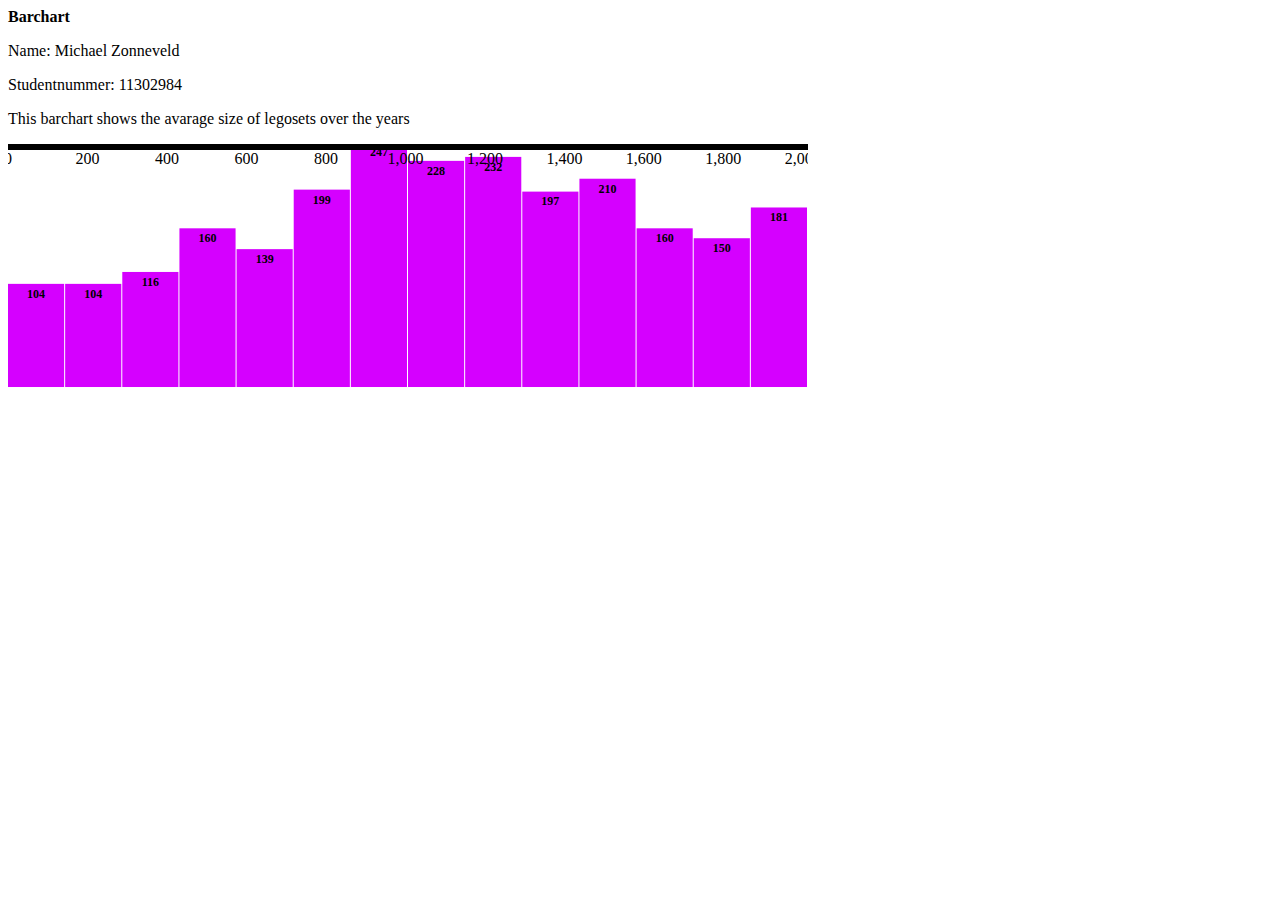
==== homework/week_3/index.html @ c143ac1c "update" ====
<!DOCTYPE html>
<html>
  <head>
    <meta charset="utf-8">
    <link rel="stylesheet" href="style.css">
    <script type="text/javascript" src="d3.js"></script>
    <!-- <script type="text/javascript" src="barchartscript.js"></script> -->
    <script type="text/javascript" src="importdata.js"></script>
    <title> Lego Barchart </title>
  </head>
  <body>
    <header> Barchart </header>
    <!-- <div class="bar"></div> -->

    <script type="text/javascript">

      // writing information to my webpage per paragraph
      paragraph = d3.select("body")
      paragraph.append("p").text("Name: Michael Zonneveld")
      paragraph.append("p").text("Studentnummer: 11302984")
      paragraph.append("p").text("This barchart shows the avarage size of legosets over the years")

      // creating arrays for easier coding later on
      yearsArray = [];
      numbersArray = [];

      // fetching data about Lego in JSON format
      d3.json("11302984_legofile.json", function(data) {
        var lego = data;
        for(var i = 0; i < lego.stats.length; i++){
           // d3.select("body").append("p").text(lego.stats[i]['year'])
           years = (lego.stats[i]['year'])
           yearsArray.push(years)
           // d3.select("body").append("p").text(lego.stats[i]['num_parts_MEAN'])
           numbers = (lego.stats[i]['num_parts_MEAN'])
           numbersArray.push(numbers)
        }

      //width and height of my canvas
      var w = 800;
      var h = 245;
      var barSpace = 1;

      // create scale for height
      var yScale = d3.scale.linear()
                    .domain([0, d3.max(numbersArray)])
                    .range([0, h]);

      // and for width
      var xScale = d3.scale.linear()
                     .domain([0, d3.max(yearsArray)])
                     .range([0, w]);

      // function for creating x-axis later on
      var xAxis = d3.svg.axis()
                    .scale(xScale)
                    .orient("bottom");

      // creating a canvas for visualising my barchart
      var svg = d3.select("body")
                  .append("svg")
                  .attr("width", w)
                  .attr("height", h);

      // placing a bar for every data value with 'd'
      svg.selectAll("rect")
          .data(numbersArray)
          .enter()
          .append("rect")

          // calculating the width of every bar
          .attr("x", function(d, i){
            return i * (w / numbersArray.length)
          })

          // and height
          .attr("y", function(d, i){
            return yScale(h - (d))
          })

          // calculating the width of my whole graphic
          .attr("width", w / numbersArray.length - barSpace)

          // and its height
          .attr("height", function (d){
            return yScale(d);
          })

          // filling the bars with color
          .attr("fill", function(d) {
            return "rgb(213, 0, " + (d * 10) + ")";
          });

          // inserting values in bars
          svg.selectAll("text")
          			   .data(numbersArray)
          			   .enter()
          			   .append("text")
          			   .text(function(d) {
                      return d;
          			   })
                   .attr("class", "textClass")
          			   .attr("text-anchor", "middle")
          			   .attr("x", function(d, i) {
          			   		return i * (w / numbersArray.length) + (w / numbersArray.length - barSpace)/2;
          			   })
          			   .attr("y", function(d) {
          			   		return yScale(h - (d) + 14);
          			   })

          // inserting x-axis on the canvas
          svg.append("g")
              .attr("class", "axis")
              .call(xAxis);

      });
    </script>
  </body>
</html>
---- homework/week_3/style.css ----
body {
  font-family: avenir;
}

header {
  font-family: avenir;
  font-weight: bold;
}

.textClass {
    font-family: avenir;
    font-size: 12px;
    font-weight: bold;
}

/* .legochart {
  font: 10px sans-serif;
  background-color: steelblue;
  text-align: right;
  padding: 3px;
  margin: 1px;
  color: black;
} */

/* div.bar {
    display: inline-block;
    width: 20px;
    height: 75px;
    background-color: red;
    margin-right: 2px;
} */




/* ("font-family", "avenir")
// .attr("font-size", "11px")
// .attr("fill", "black")
// .attr("font-weight", "bold"); */
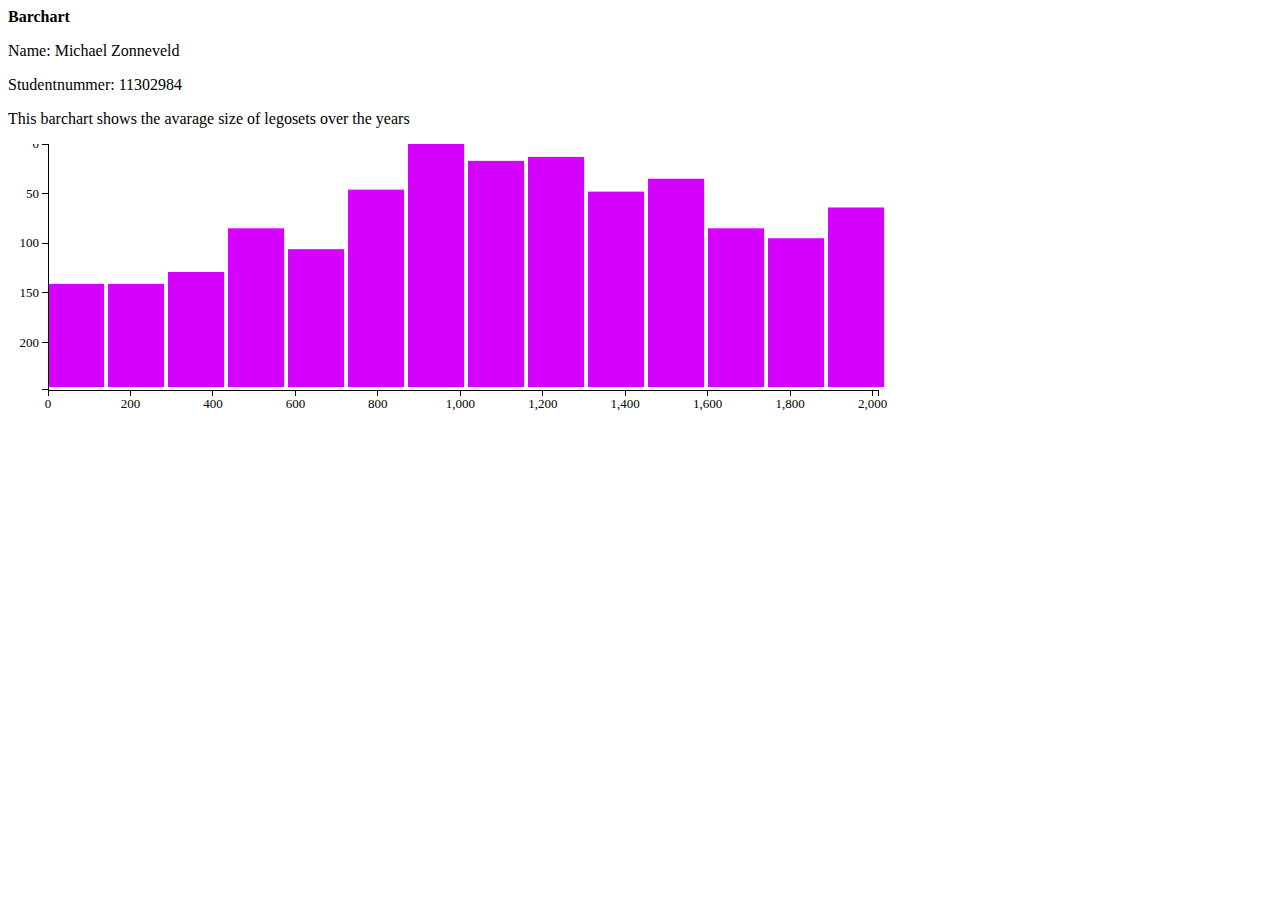
==== commit af2d683d: "update" ====
--- a/homework/week_3/index.html
+++ b/homework/week_3/index.html
@@ -40,6 +40,9 @@
       var w = 800;
       var h = 245;
       var barSpace = 1;
+      var heightPadding = 40;
+      var widthPadding = 40;
+      var widthMargin = 40
 
       // create scale for height
       var yScale = d3.scale.linear()
@@ -49,18 +52,25 @@
       // and for width
       var xScale = d3.scale.linear()
                      .domain([0, d3.max(yearsArray)])
-                     .range([0, w]);
+                     .range([10, w + widthPadding]);
 
       // function for creating x-axis later on
       var xAxis = d3.svg.axis()
                     .scale(xScale)
-                    .orient("bottom");
+                    .orient("bottom")
+                    .ticks(numbersArray.length);
+
+      // and for the y-axis
+      var yAxis = d3.svg.axis()
+                        .scale(yScale)
+                        .orient("left")
+                        .ticks(5);
 
       // creating a canvas for visualising my barchart
       var svg = d3.select("body")
                   .append("svg")
-                  .attr("width", w)
-                  .attr("height", h);
+                  .attr("width", w + (widthPadding * 2))
+                  .attr("height", h + heightPadding);
 
       // placing a bar for every data value with 'd'
       svg.selectAll("rect")
@@ -70,7 +80,7 @@
 
           // calculating the width of every bar
           .attr("x", function(d, i){
-            return i * (w / numbersArray.length)
+            return (i * ((w+(widthPadding)) / numbersArray.length)) + widthMargin
           })
 
           // and height
@@ -92,26 +102,33 @@
           });
 
           // inserting values in bars
-          svg.selectAll("text")
-          			   .data(numbersArray)
-          			   .enter()
-          			   .append("text")
-          			   .text(function(d) {
-                      return d;
-          			   })
-                   .attr("class", "textClass")
-          			   .attr("text-anchor", "middle")
-          			   .attr("x", function(d, i) {
-          			   		return i * (w / numbersArray.length) + (w / numbersArray.length - barSpace)/2;
-          			   })
-          			   .attr("y", function(d) {
-          			   		return yScale(h - (d) + 14);
-          			   })
+          // svg.selectAll("text")
+          // 			   .data(numbersArray)
+          // 			   .enter()
+          // 			   .append("text")
+          // 			   .text(function(d) {
+          //             return d;
+          // 			   })
+          //          .attr("class", "textClass")
+          // 			   .attr("text-anchor", "middle")
+          // 			   .attr("x", function(d, i) {
+          // 			   		return i * (w / numbersArray.length) + (w / numbersArray.length - barSpace)/2;
+          // 			   })
+          // 			   .attr("y", function(d) {
+          // 			   		return yScale(h - (d) + 14);
+          // 			   })
 
           // inserting x-axis on the canvas
           svg.append("g")
               .attr("class", "axis")
+              .attr("transform", "translate(30," + (h + barSpace) + ")")
               .call(xAxis);
+
+          // and the y-axis
+          svg.append("g")
+              .attr("class", "axis")
+              .attr("transform", "translate(" + widthPadding + ",0)")
+              .call(yAxis);
 
       });
     </script>
--- a/homework/week_3/style.css
+++ b/homework/week_3/style.css
@@ -1,3 +1,15 @@
+.axis path,
+.axis line {
+    fill: none;
+    stroke: black;
+    shape-rendering: crispEdges;
+}
+
+.axis text {
+    font-family: avenir;
+    font-size: 13px;
+}
+
 body {
   font-family: avenir;
 }
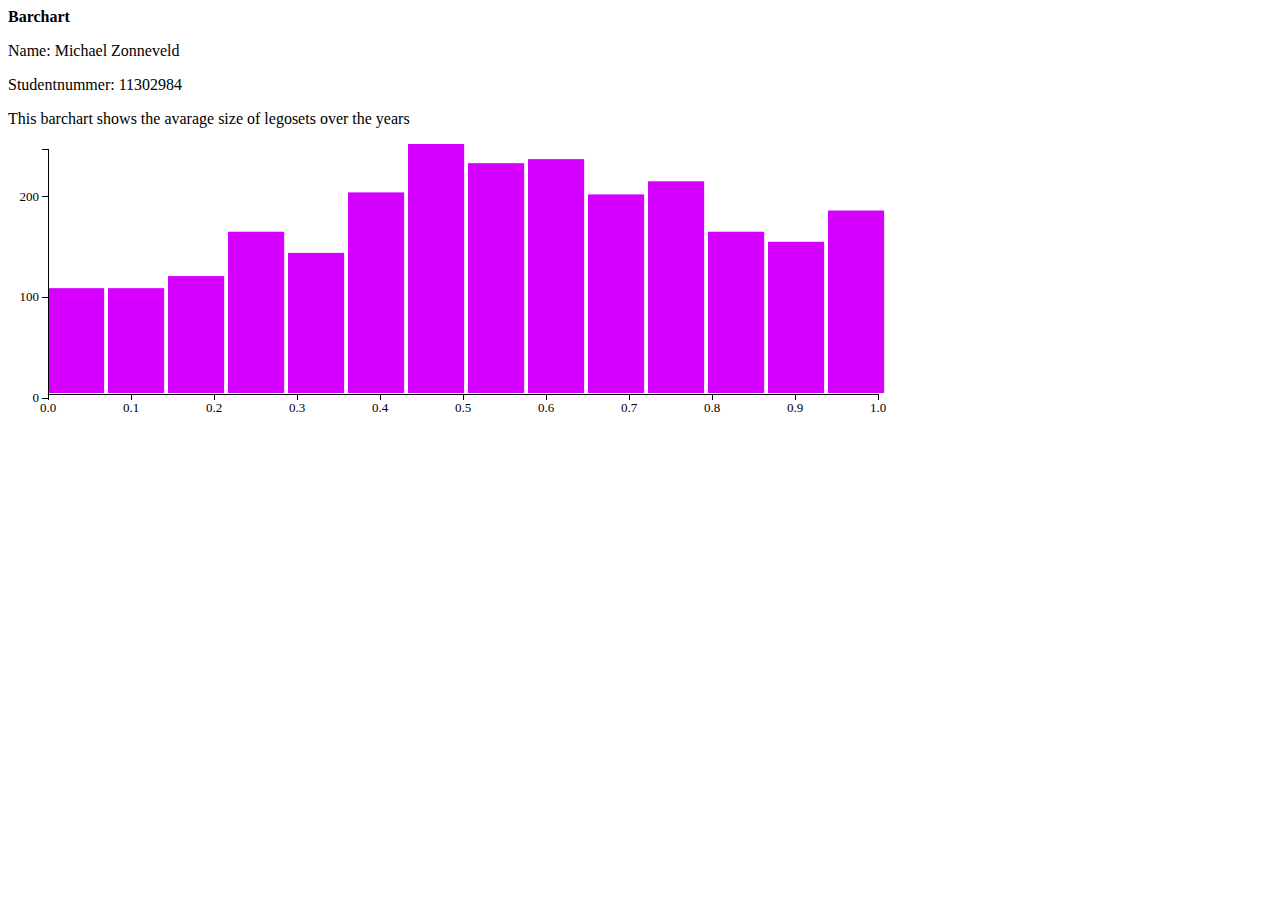
==== commit 3ced9042: "update" ====
--- a/homework/week_3/index.html
+++ b/homework/week_3/index.html
@@ -10,8 +10,6 @@
   </head>
   <body>
     <header> Barchart </header>
-    <!-- <div class="bar"></div> -->
-
     <script type="text/javascript">
 
       // writing information to my webpage per paragraph
@@ -20,7 +18,7 @@
       paragraph.append("p").text("Studentnummer: 11302984")
       paragraph.append("p").text("This barchart shows the avarage size of legosets over the years")
 
-      // creating arrays for easier coding later on
+      // creating lists with data for easier coding
       yearsArray = [];
       numbersArray = [];
 
@@ -28,49 +26,43 @@
       d3.json("11302984_legofile.json", function(data) {
         var lego = data;
         for(var i = 0; i < lego.stats.length; i++){
-           // d3.select("body").append("p").text(lego.stats[i]['year'])
            years = (lego.stats[i]['year'])
            yearsArray.push(years)
-           // d3.select("body").append("p").text(lego.stats[i]['num_parts_MEAN'])
            numbers = (lego.stats[i]['num_parts_MEAN'])
            numbersArray.push(numbers)
         }
 
       //width and height of my canvas
       var w = 800;
-      var h = 245;
+      var h = 249;
       var barSpace = 1;
-      var heightPadding = 40;
-      var widthPadding = 40;
-      var widthMargin = 40
+      var padding = 40;
 
       // create scale for height
       var yScale = d3.scale.linear()
                     .domain([0, d3.max(numbersArray)])
-                    .range([0, h]);
+                    .range([h, 0]);
 
       // and for width
       var xScale = d3.scale.linear()
-                     .domain([0, d3.max(yearsArray)])
-                     .range([10, w + widthPadding]);
+                     .range([10, w + padding]);
 
       // function for creating x-axis later on
       var xAxis = d3.svg.axis()
                     .scale(xScale)
-                    .orient("bottom")
-                    .ticks(numbersArray.length);
+                    .orient("bottom");
 
       // and for the y-axis
       var yAxis = d3.svg.axis()
                         .scale(yScale)
                         .orient("left")
-                        .ticks(5);
+                        .ticks(3);
 
       // creating a canvas for visualising my barchart
       var svg = d3.select("body")
                   .append("svg")
-                  .attr("width", w + (widthPadding * 2))
-                  .attr("height", h + heightPadding);
+                  .attr("width", w + (padding * 2))
+                  .attr("height", h + padding);
 
       // placing a bar for every data value with 'd'
       svg.selectAll("rect")
@@ -80,12 +72,12 @@
 
           // calculating the width of every bar
           .attr("x", function(d, i){
-            return (i * ((w+(widthPadding)) / numbersArray.length)) + widthMargin
+            return (i * ((w+(padding)) / numbersArray.length)) + padding
           })
 
           // and height
           .attr("y", function(d, i){
-            return yScale(h - (d))
+            return yScale(d)
           })
 
           // calculating the width of my whole graphic
@@ -93,7 +85,7 @@
 
           // and its height
           .attr("height", function (d){
-            return yScale(d);
+            return h - yScale(d);
           })
 
           // filling the bars with color
@@ -101,22 +93,21 @@
             return "rgb(213, 0, " + (d * 10) + ")";
           });
 
-          // inserting values in bars
-          // svg.selectAll("text")
-          // 			   .data(numbersArray)
-          // 			   .enter()
-          // 			   .append("text")
-          // 			   .text(function(d) {
-          //             return d;
-          // 			   })
-          //          .attr("class", "textClass")
-          // 			   .attr("text-anchor", "middle")
-          // 			   .attr("x", function(d, i) {
-          // 			   		return i * (w / numbersArray.length) + (w / numbersArray.length - barSpace)/2;
-          // 			   })
-          // 			   .attr("y", function(d) {
-          // 			   		return yScale(h - (d) + 14);
-          // 			   })
+          svg.selectAll("text")
+          			   .data(yearsArray)
+          			   .enter()
+          			   .append("text")
+          			   .text(function(d) {
+                      return d;
+          			   })
+                   .attr("class", "textClass")
+          			   .attr("text-anchor", "middle")
+          			   .attr("x", function(d, i) {
+          			   		return i * (w / yearsArray.length) + (w / yearsArray.length - barSpace)/2;
+          			   })
+          			   .attr("y", function(d) {
+          			   		return yScale(h - (d) + 14);
+          			   })
 
           // inserting x-axis on the canvas
           svg.append("g")
@@ -127,7 +118,7 @@
           // and the y-axis
           svg.append("g")
               .attr("class", "axis")
-              .attr("transform", "translate(" + widthPadding + ",0)")
+              .attr("transform", "translate(" + padding + ",5)")
               .call(yAxis);
 
       });
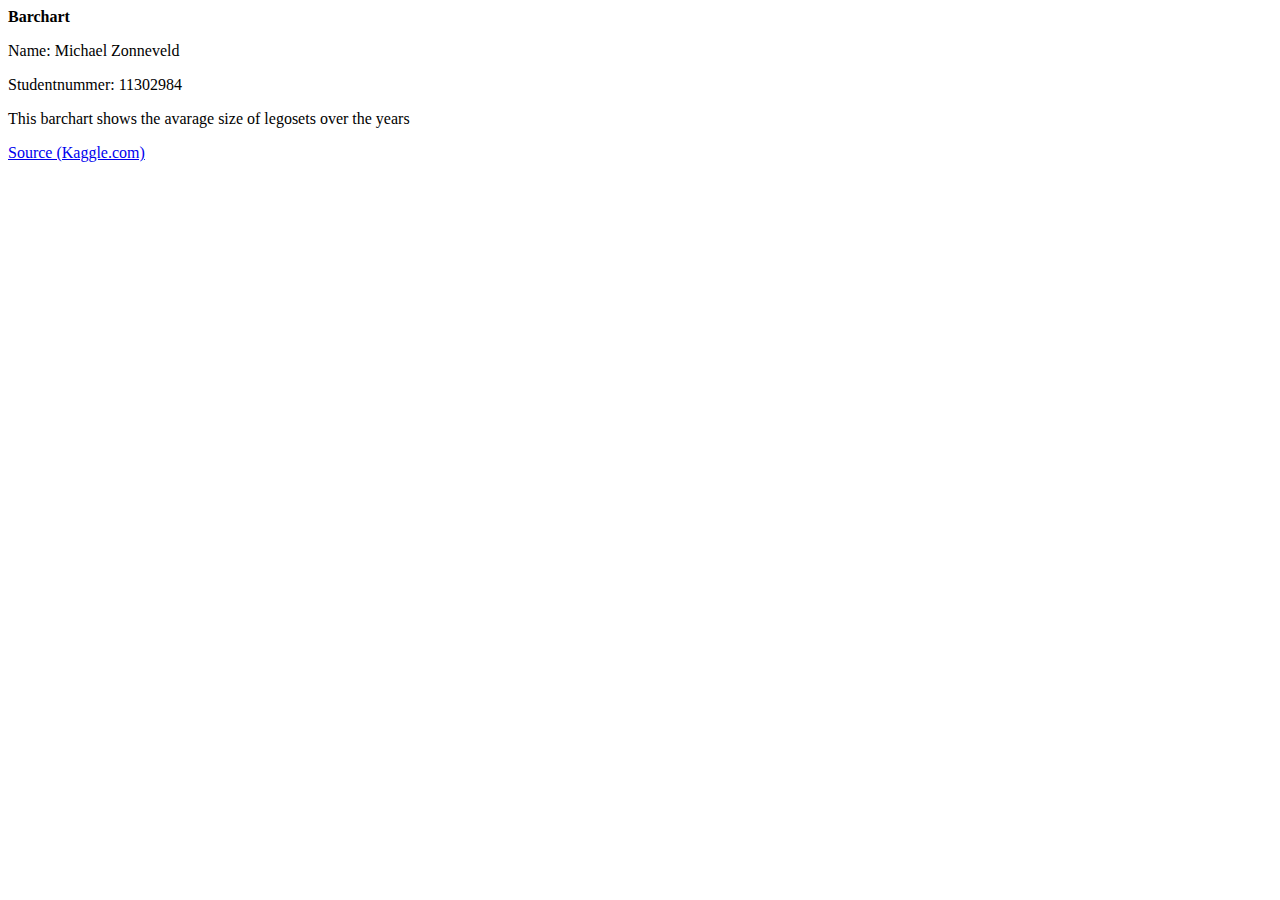
==== commit ceb42178: "update" ====
--- a/homework/week_3/index.html
+++ b/homework/week_3/index.html
@@ -6,6 +6,7 @@
     <script type="text/javascript" src="d3.js"></script>
     <!-- <script type="text/javascript" src="barchartscript.js"></script> -->
     <script type="text/javascript" src="importdata.js"></script>
+    <script src="http://labratrevenge.com/d3-tip/javascripts/d3.tip.v0.6.3.js"></script>
     <title> Lego Barchart </title>
   </head>
   <body>
@@ -38,25 +39,35 @@
       var barSpace = 1;
       var padding = 40;
 
-      // create scale for height
+      // creat scale for width
+      var xScale = d3.scale.ordinal()
+                      .domain(yearsArray)
+                      .rangeRoundBands([10, w + padding + 5]);
+
+      // and for height
       var yScale = d3.scale.linear()
-                    .domain([0, d3.max(numbersArray)])
-                    .range([h, 0]);
-
-      // and for width
-      var xScale = d3.scale.linear()
-                     .range([10, w + padding]);
+                      .domain([0, d3.max(numbersArray)])
+                      .range([h, 0]);
 
       // function for creating x-axis later on
       var xAxis = d3.svg.axis()
                     .scale(xScale)
-                    .orient("bottom");
+                    .orient("bottom")
+                    .ticks(yearsArray.length);
 
       // and for the y-axis
       var yAxis = d3.svg.axis()
-                        .scale(yScale)
-                        .orient("left")
-                        .ticks(3);
+                    .scale(yScale)
+                    .orient("left")
+                    .ticks(3);
+
+      var tip = d3.tip()
+                  .attr('class', 'd3-tip')
+                  .offset([-10, 0])
+                  .html(function(d) {
+                    // return "<strong>Avarage:</strong> <span style='color:red'>" + d.lego + "</span>";
+                    return (d)
+                  })
 
       // creating a canvas for visualising my barchart
       var svg = d3.select("body")
@@ -64,11 +75,17 @@
                   .attr("width", w + (padding * 2))
                   .attr("height", h + padding);
 
+      // placing small box with value
+      svg.call(tip);
+
       // placing a bar for every data value with 'd'
       svg.selectAll("rect")
           .data(numbersArray)
           .enter()
           .append("rect")
+          .attr("class", "bar")
+          .on('mouseover', tip.show)
+          .on('mouseout', tip.hide)
 
           // calculating the width of every bar
           .attr("x", function(d, i){
@@ -88,40 +105,27 @@
             return h - yScale(d);
           })
 
-          // filling the bars with color
-          .attr("fill", function(d) {
-            return "rgb(213, 0, " + (d * 10) + ")";
-          });
-
-          svg.selectAll("text")
-          			   .data(yearsArray)
-          			   .enter()
-          			   .append("text")
-          			   .text(function(d) {
-                      return d;
-          			   })
-                   .attr("class", "textClass")
-          			   .attr("text-anchor", "middle")
-          			   .attr("x", function(d, i) {
-          			   		return i * (w / yearsArray.length) + (w / yearsArray.length - barSpace)/2;
-          			   })
-          			   .attr("y", function(d) {
-          			   		return yScale(h - (d) + 14);
-          			   })
-
           // inserting x-axis on the canvas
           svg.append("g")
               .attr("class", "axis")
-              .attr("transform", "translate(30," + (h + barSpace) + ")")
-              .call(xAxis);
+              .attr("transform", "translate(30," + (h + barSpace) + ")") // set it to the bottom
+              .call(xAxis)
 
           // and the y-axis
           svg.append("g")
               .attr("class", "axis")
-              .attr("transform", "translate(" + padding + ",5)")
-              .call(yAxis);
+              .attr("transform", "translate(" + padding + ",1)")
+              .call(yAxis)
+              .append("text")
+                .attr("transform", "rotate(-90)")
+                .attr("y", 14)
+                .attr("class", "textClass")
+                .style("text-anchor", "end")
+                .text("Lego pieces");
 
       });
     </script>
   </body>
+  <footer> <a href = https://www.kaggle.com/rtatman/lego-database> Source (Kaggle.com)</a> </footer>
+</br>
 </html>
--- a/homework/week_3/style.css
+++ b/homework/week_3/style.css
@@ -1,3 +1,5 @@
+/* source: http://bl.ocks.org/Caged/6476579 */
+
 .axis path,
 .axis line {
     fill: none;
@@ -22,30 +24,41 @@
 .textClass {
     font-family: avenir;
     font-size: 12px;
-    font-weight: bold;
 }
 
-/* .legochart {
-  font: 10px sans-serif;
-  background-color: steelblue;
-  text-align: right;
-  padding: 3px;
-  margin: 1px;
-  color: black;
-} */
+.bar {
+    fill: rgb(252, 243, 0)
+}
 
-/* div.bar {
-    display: inline-block;
-    width: 20px;
-    height: 75px;
-    background-color: red;
-    margin-right: 2px;
-} */
+.bar:hover {
+  fill: rgb(229, 0, 0)
+}
 
+/* value is shown in nice box */
+.d3-tip {
+  line-height: 1;
+  padding: 12px;
+  background: rgba(252, 243, 0, 0.4);
+  color: rgb(0, 0, 0);
+  border-radius: 1px;
+}
 
+/* with a little pointer to the bar */
+.d3-tip:after {
+  box-sizing: border-box;
+  display: inline;
+  font-size: 18px;
+  width: 100%;
+  line-height: 1;
+  color: rgba(252, 243, 0, 0.4);
+  content: "\25BC";
+  position: absolute;
+  text-align: center;
+}
 
-
-/* ("font-family", "avenir")
-// .attr("font-size", "11px")
-// .attr("fill", "black")
-// .attr("font-weight", "bold"); */
+/* placing the pointer in right position */
+.d3-tip.n:after {
+  margin: -1px 0 0 0;
+  top: 100%;
+  left: 0;
+}
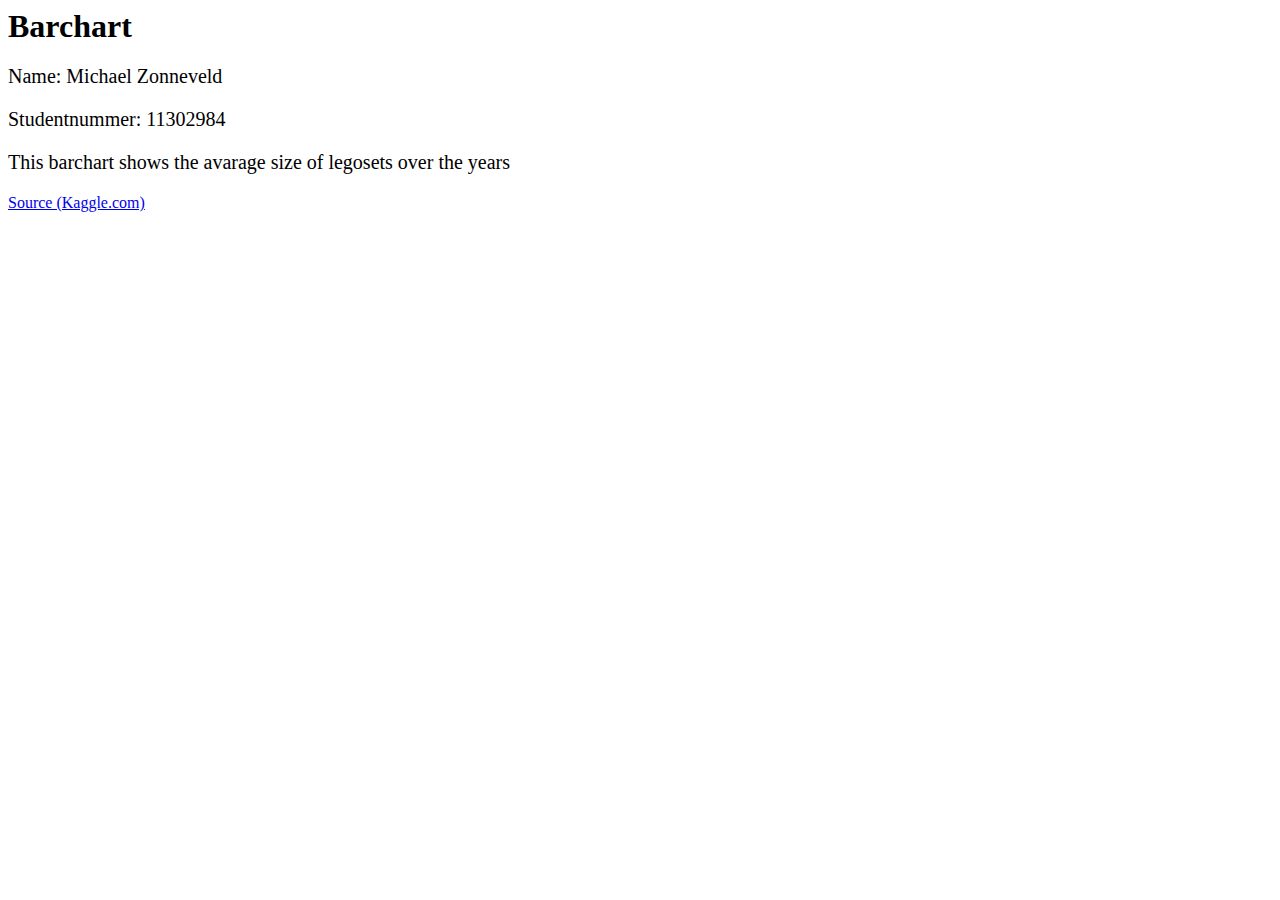
==== commit 3e30124e: "update" ====
--- a/homework/week_3/index.html
+++ b/homework/week_3/index.html
@@ -1,131 +1,32 @@
+<!--
+    Name: Michael Zonneveld
+    Studentnumber: 11302984
+-->
+
 <!DOCTYPE html>
 <html>
   <head>
     <meta charset="utf-8">
     <link rel="stylesheet" href="style.css">
     <script type="text/javascript" src="d3.js"></script>
-    <!-- <script type="text/javascript" src="barchartscript.js"></script> -->
+    <script type="text/javascript" src="barchartscript.js"></script>
     <script type="text/javascript" src="importdata.js"></script>
     <script src="http://labratrevenge.com/d3-tip/javascripts/d3.tip.v0.6.3.js"></script>
     <title> Lego Barchart </title>
   </head>
   <body>
-    <header> Barchart </header>
-    <script type="text/javascript">
+    <header style="font-size:200%;"> Barchart </header>
+  <script type="text/javascript">
 
-      // writing information to my webpage per paragraph
-      paragraph = d3.select("body")
-      paragraph.append("p").text("Name: Michael Zonneveld")
-      paragraph.append("p").text("Studentnummer: 11302984")
-      paragraph.append("p").text("This barchart shows the avarage size of legosets over the years")
+    // writing information to webpage per paragraph
+    paragraph = d3.select("body")
+    paragraph.append("p").text("Name: Michael Zonneveld")
+    paragraph.append("p").text("Studentnummer: 11302984")
+    paragraph.append("p").text("This barchart shows the avarage size of legosets over the years")
 
-      // creating lists with data for easier coding
-      yearsArray = [];
-      numbersArray = [];
-
-      // fetching data about Lego in JSON format
-      d3.json("11302984_legofile.json", function(data) {
-        var lego = data;
-        for(var i = 0; i < lego.stats.length; i++){
-           years = (lego.stats[i]['year'])
-           yearsArray.push(years)
-           numbers = (lego.stats[i]['num_parts_MEAN'])
-           numbersArray.push(numbers)
-        }
-
-      //width and height of my canvas
-      var w = 800;
-      var h = 249;
-      var barSpace = 1;
-      var padding = 40;
-
-      // creat scale for width
-      var xScale = d3.scale.ordinal()
-                      .domain(yearsArray)
-                      .rangeRoundBands([10, w + padding + 5]);
-
-      // and for height
-      var yScale = d3.scale.linear()
-                      .domain([0, d3.max(numbersArray)])
-                      .range([h, 0]);
-
-      // function for creating x-axis later on
-      var xAxis = d3.svg.axis()
-                    .scale(xScale)
-                    .orient("bottom")
-                    .ticks(yearsArray.length);
-
-      // and for the y-axis
-      var yAxis = d3.svg.axis()
-                    .scale(yScale)
-                    .orient("left")
-                    .ticks(3);
-
-      var tip = d3.tip()
-                  .attr('class', 'd3-tip')
-                  .offset([-10, 0])
-                  .html(function(d) {
-                    // return "<strong>Avarage:</strong> <span style='color:red'>" + d.lego + "</span>";
-                    return (d)
-                  })
-
-      // creating a canvas for visualising my barchart
-      var svg = d3.select("body")
-                  .append("svg")
-                  .attr("width", w + (padding * 2))
-                  .attr("height", h + padding);
-
-      // placing small box with value
-      svg.call(tip);
-
-      // placing a bar for every data value with 'd'
-      svg.selectAll("rect")
-          .data(numbersArray)
-          .enter()
-          .append("rect")
-          .attr("class", "bar")
-          .on('mouseover', tip.show)
-          .on('mouseout', tip.hide)
-
-          // calculating the width of every bar
-          .attr("x", function(d, i){
-            return (i * ((w+(padding)) / numbersArray.length)) + padding
-          })
-
-          // and height
-          .attr("y", function(d, i){
-            return yScale(d)
-          })
-
-          // calculating the width of my whole graphic
-          .attr("width", w / numbersArray.length - barSpace)
-
-          // and its height
-          .attr("height", function (d){
-            return h - yScale(d);
-          })
-
-          // inserting x-axis on the canvas
-          svg.append("g")
-              .attr("class", "axis")
-              .attr("transform", "translate(30," + (h + barSpace) + ")") // set it to the bottom
-              .call(xAxis)
-
-          // and the y-axis
-          svg.append("g")
-              .attr("class", "axis")
-              .attr("transform", "translate(" + padding + ",1)")
-              .call(yAxis)
-              .append("text")
-                .attr("transform", "rotate(-90)")
-                .attr("y", 14)
-                .attr("class", "textClass")
-                .style("text-anchor", "end")
-                .text("Lego pieces");
-
-      });
-    </script>
+  </script>
   </body>
-  <footer> <a href = https://www.kaggle.com/rtatman/lego-database> Source (Kaggle.com)</a> </footer>
-</br>
+  <footer>
+    <a href = https://www.kaggle.com/rtatman/lego-database> Source (Kaggle.com)</a>
+  </footer></br>
 </html>
--- a/homework/week_3/style.css
+++ b/homework/week_3/style.css
@@ -1,4 +1,6 @@
-/* source: http://bl.ocks.org/Caged/6476579 */
+/*  Name: Michael Zonneveld
+    Studentnumber: 11302984
+    Source tipbox: http://bl.ocks.org/Caged/6476579 */
 
 .axis path,
 .axis line {
@@ -14,6 +16,10 @@
 
 body {
   font-family: avenir;
+}
+
+p {
+  font-size: 20px;
 }
 
 header {
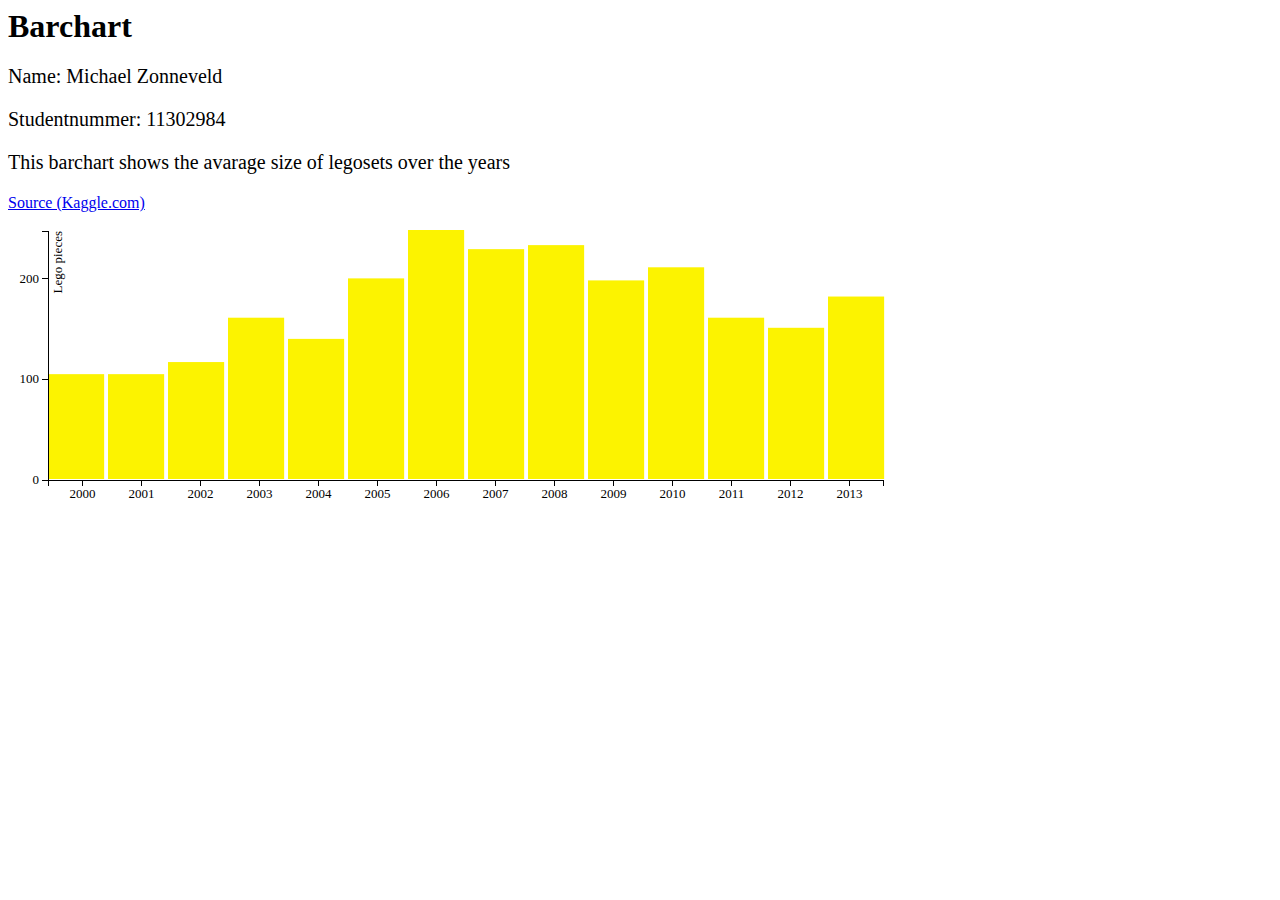
==== commit 317ed537: "update" ====
--- a/homework/week_3/index.html
+++ b/homework/week_3/index.html
@@ -9,9 +9,8 @@
     <meta charset="utf-8">
     <link rel="stylesheet" href="style.css">
     <script type="text/javascript" src="d3.js"></script>
+    <script type="text/javascript" src="d3.tip.js"></script>
     <script type="text/javascript" src="barchartscript.js"></script>
-    <script type="text/javascript" src="importdata.js"></script>
-    <script src="http://labratrevenge.com/d3-tip/javascripts/d3.tip.v0.6.3.js"></script>
     <title> Lego Barchart </title>
   </head>
   <body>
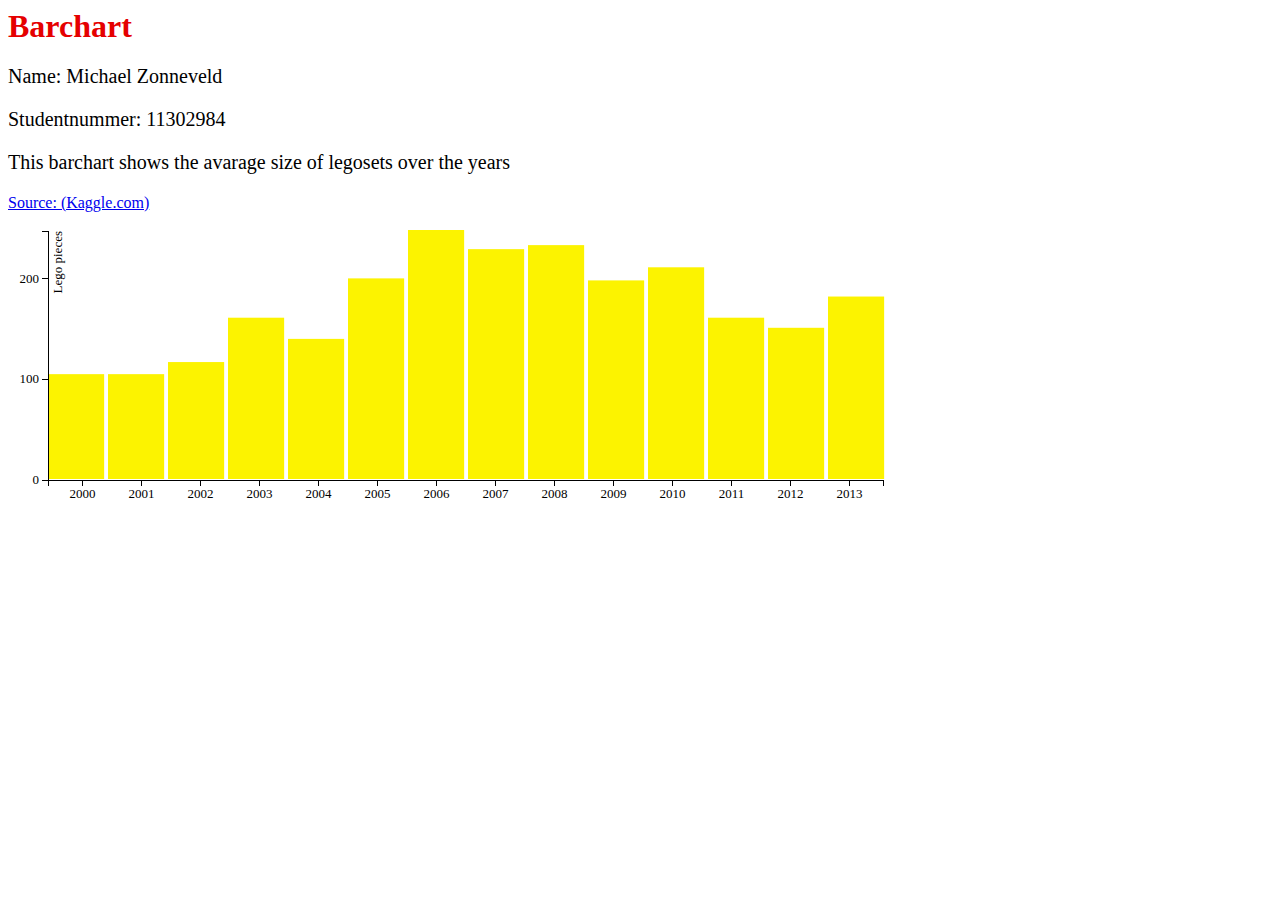
==== commit 0cfb776f: "update" ====
--- a/homework/week_3/index.html
+++ b/homework/week_3/index.html
@@ -26,6 +26,6 @@
   </script>
   </body>
   <footer>
-    <a href = https://www.kaggle.com/rtatman/lego-database> Source (Kaggle.com)</a>
+    <a href = https://www.kaggle.com/rtatman/lego-database> Source: (Kaggle.com)</a>
   </footer></br>
 </html>
--- a/homework/week_3/style.css
+++ b/homework/week_3/style.css
@@ -25,6 +25,7 @@
 header {
   font-family: avenir;
   font-weight: bold;
+  color: rgb(229, 0, 0);
 }
 
 .textClass {
